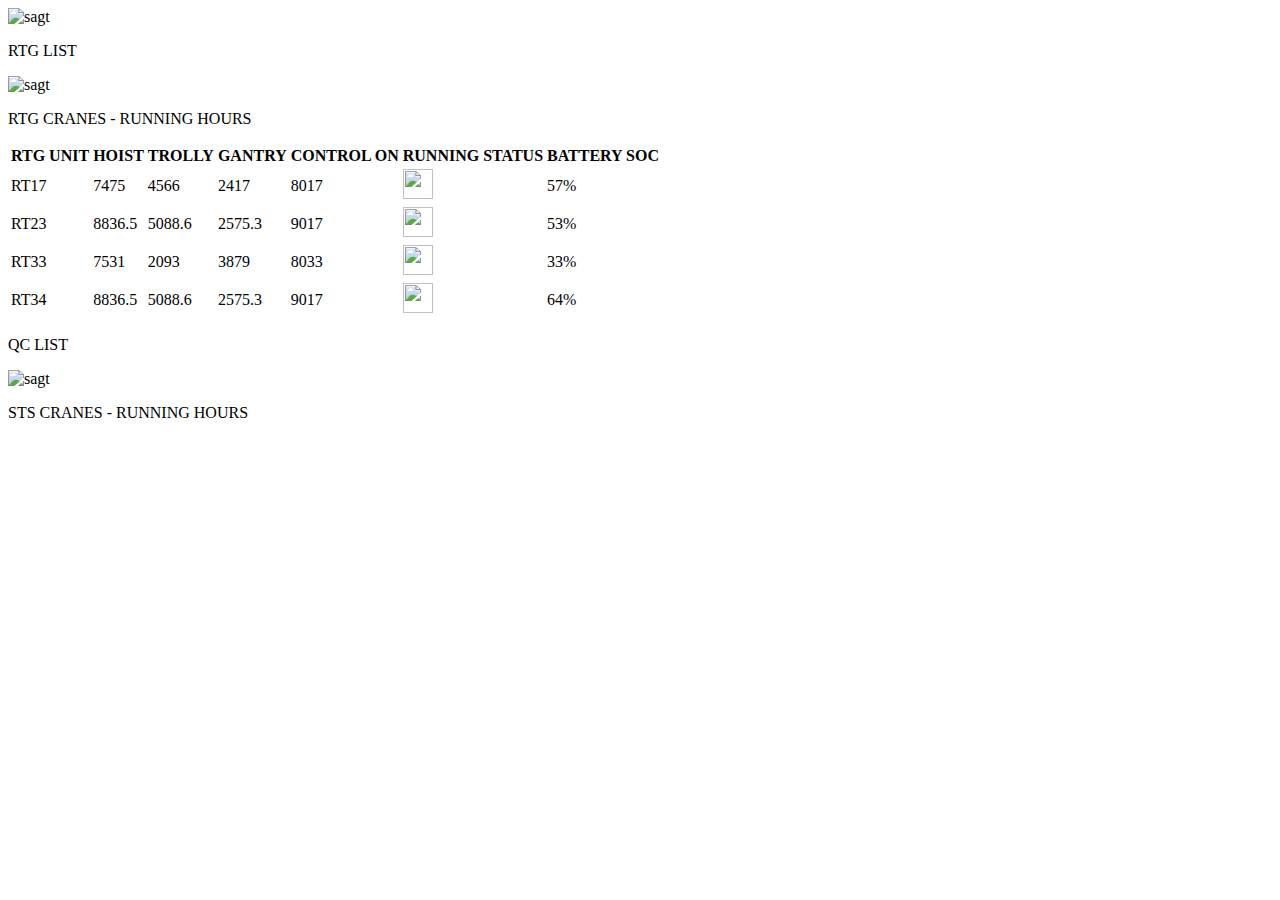
==== templates/index.html @ 49ddd20f "initial commit" ====
<!DOCTYPE html>

<html>

<head>
  <!-- Required meta tags -->
  <meta charset="utf-8">
  <meta http-equiv="X-UA-Compatible" content="IE=edge">
  <meta name="viewport" content="width=device-width, initial-scale=1">

  <!-- Bootstrap CSS -->
  <link href="/static/styles.css" rel="stylesheet">
  <link rel="stylesheet" href="/static/bootstrap.css">

  <title>Running Hours</title>
</head>

<body>
  <div class="container-fluid" id="heading">
    <img src="/static/logo.png" alt="sagt" class="img-fluid">
  </div>

  <div class="container-fluid bg-custom" id="meter-readings">
    <div class="container-fluid text-black" id="RT-name">
      <p class="font-family-sans text-white">RTG LIST</p>
    </div>
  </div>

  <div class="container my-4">
    <div class="row">
      <div class="col-md-4">
        <img src="/static/rtg.JPG" alt="sagt" class="img-fluid">
      </div>
      <div class="col-md-7">
        <div class="container-fluid" id="subList">
          <p class="font-family-sans text-white">RTG CRANES - RUNNING HOURS</p>
        </div>
        <table id="contentTable" class="table">
          <thead>
            <tr>
              <th class="text-center">RTG UNIT</th>
              <th class="text-center">HOIST</th>
              <th class="text-center">TROLLY</th>
              <th class="text-center">GANTRY</th>
              <th class="text-center">CONTROL ON</th>
              <th class="text-center">RUNNING STATUS</th>
              <th class="text-center">BATTERY SOC</th>
            </tr>
          </thead>
          <tbody id="tableBody">
            
            <tr>
              <td class="text-center">RT17</td>
              <td id="Hoist17" class="text-center">7475</td>
              <td id="Trolly17" class="text-center">4566</td>
              <td id="Gantry17" class="text-center">2417</td>
              <td id="Control17" class="text-center">8017</td>
              <td id="Indicator17" class="text-center">
                <img src="/static/red.png" style="height: 30px; width: 30px;">
              </td>
              <td id="Battery17" class="text-center">57%</td>
            </tr>
            <tr>
              <td class="text-center">RT23</td>
              <td id="Hoist23" class="text-center">8836.5</td>
              <td id="Trolly23" class="text-center">5088.6</td>
              <td id="Gantry23" class="text-center">2575.3</td>
              <td id="Control23" class="text-center">9017</td>
              <td id="Indicator23" class="text-center">
                <img src="/static/red.png" style="height: 30px; width: 30px;">
              </td>
              <td id="Battery23" class="text-center">53%</td>
            </tr>
            <tr>
              <td class="text-center">RT33</td>
              <td id="Hoist33" class="text-center">7531</td>
              <td id="Trolly33" class="text-center">2093</td>
              <td id="Gantry33" class="text-center">3879</td>
              <td id="Control33" class="text-center">8033</td>
              <td id="Indicator33" class="text-center">
                <img src="/static/red.png" style="height: 30px; width: 30px;">
              </td>
              <td id="Battery33" class="text-center">33%</td>
            </tr>
            <tr>
              <td class="text-center">RT34</td>
              <td id="Hoist34" class="text-center">8836.5</td>
              <td id="Trolly34" class="text-center">5088.6</td>
              <td id="Gantry34" class="text-center">2575.3</td>
              <td id="Control34" class="text-center">9017</td>
              <td id="Indicator34" class="text-center">
                <img src="/static/red.png" style="height: 30px; width: 30px;">
              </td>
              <td id="Battery34" class="text-center">64%</td>
            </tr>
          </tbody>
        </table>
      </div>
    </div>
  </div>

  <div class="container-fluid bg-custom" id="meter-readings">
    <div class="container-fluid text-black" id="RT-name">
      <p class="font-family-sans text-white">QC LIST</p>
    </div>
  </div>

  <div class="container my-4">
    <div class="row">
      <div class="col-md-4">
        <img src="/static/qc.JPG" alt="sagt" class="img-fluid">
      </div>
      <div class="col-md-6">
        <div class="container-fluid" id="subList">
          <p class="font-family-sans text-white">STS CRANES - RUNNING HOURS</p>
        </div>
      </div>
    </div>
  </div>

  <script src="https://cdn.jsdelivr.net/npm/bootstrap@5.0.2/dist/js/bootstrap.bundle.min.js"
    integrity="sha384-MrcW6ZMFYlzcLA8Nl+NtUVF0sA7MsXsP1UyJoMp4YLEuNSfAP+JcXn/tWtIaxVXM"
    crossorigin="anonymous"></script>
  <script src="/static/index.js"></script>
</body>

</html>
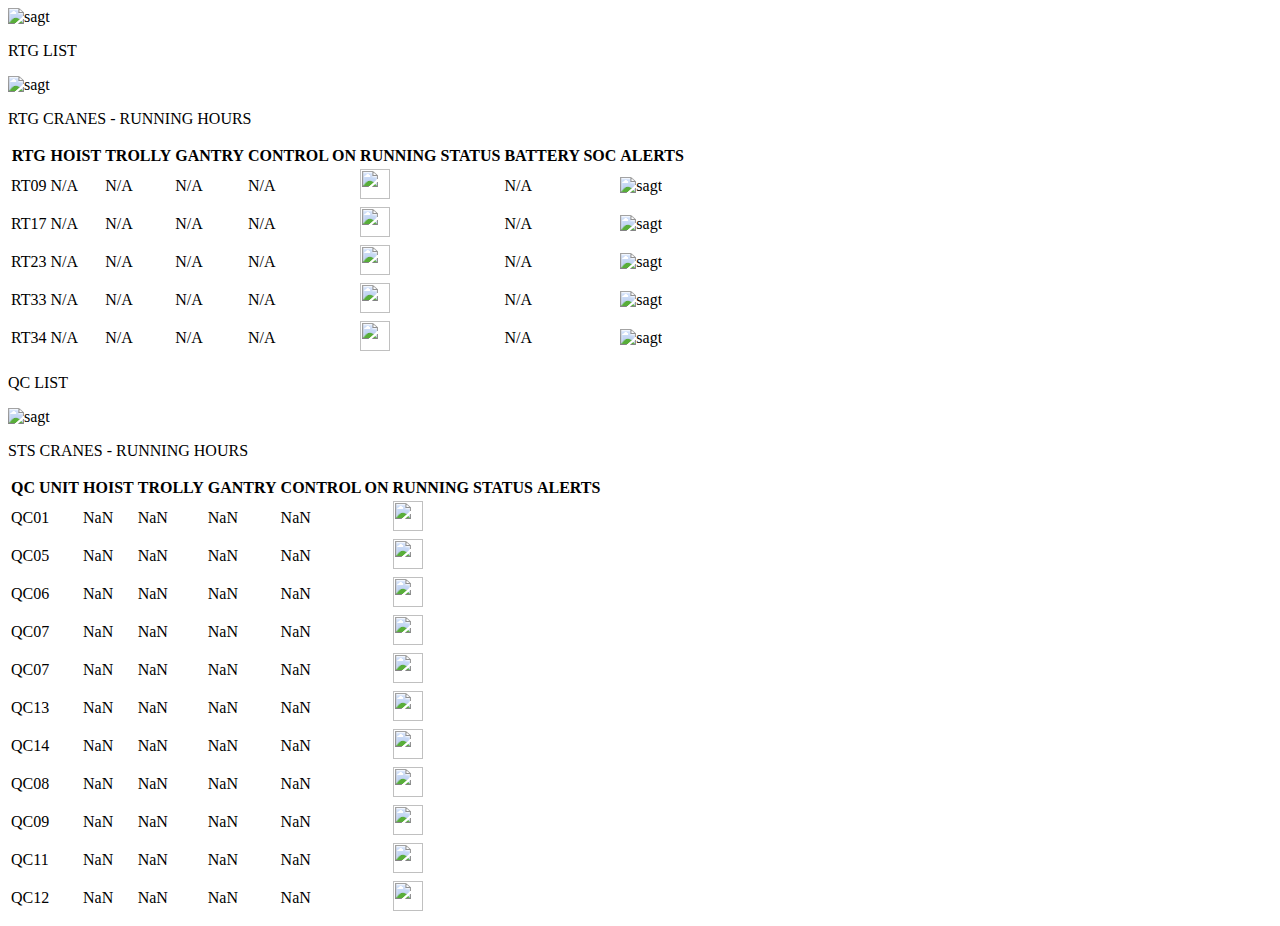
==== commit 7f66ce5e: "system update 2.0" ====
--- a/templates/index.html
+++ b/templates/index.html
@@ -38,17 +38,29 @@
         <table id="contentTable" class="table">
           <thead>
             <tr>
-              <th class="text-center">RTG UNIT</th>
+              <th class="text-center">RTG</th>
               <th class="text-center">HOIST</th>
               <th class="text-center">TROLLY</th>
               <th class="text-center">GANTRY</th>
               <th class="text-center">CONTROL ON</th>
               <th class="text-center">RUNNING STATUS</th>
               <th class="text-center">BATTERY SOC</th>
+              <th class="text-center">ALERTS</th>
             </tr>
           </thead>
           <tbody id="tableBody">
-            
+            <tr>
+              <td class="text-center">RT09</td>
+              <td id="Hoist09" class="text-center">7475</td>
+              <td id="Trolly09" class="text-center">4566</td>
+              <td id="Gantry09" class="text-center">2417</td>
+              <td id="Control09" class="text-center">8017</td>
+              <td id="Indicator09" class="text-center">
+                <img src="/static/red.png" style="height: 30px; width: 30px;">
+              </td>
+              <td id="Battery09" class="text-center">69%</td>
+              <td id="Alert09" class="text-center"><img src="static/alert-green.png" alt="sagt" class="img-fluid"></td>
+            </tr>
             <tr>
               <td class="text-center">RT17</td>
               <td id="Hoist17" class="text-center">7475</td>
@@ -59,6 +71,7 @@
                 <img src="/static/red.png" style="height: 30px; width: 30px;">
               </td>
               <td id="Battery17" class="text-center">57%</td>
+              <td id="Alert09" class="text-center"><img src="static/alert-green.png" alt="sagt" class="img-fluid"></td>
             </tr>
             <tr>
               <td class="text-center">RT23</td>
@@ -70,6 +83,7 @@
                 <img src="/static/red.png" style="height: 30px; width: 30px;">
               </td>
               <td id="Battery23" class="text-center">53%</td>
+              <td id="Alert09" class="text-center"><img src="static/alert-green.png" alt="sagt" class="img-fluid"></td>
             </tr>
             <tr>
               <td class="text-center">RT33</td>
@@ -81,6 +95,7 @@
                 <img src="/static/red.png" style="height: 30px; width: 30px;">
               </td>
               <td id="Battery33" class="text-center">33%</td>
+              <td id="Alert09" class="text-center"><img src="static/alert-green.png" alt="sagt" class="img-fluid"></td>
             </tr>
             <tr>
               <td class="text-center">RT34</td>
@@ -92,6 +107,7 @@
                 <img src="/static/red.png" style="height: 30px; width: 30px;">
               </td>
               <td id="Battery34" class="text-center">64%</td>
+              <td id="Alert09" class="text-center"><img src="static/alert-green.png" alt="sagt" class="img-fluid"></td>
             </tr>
           </tbody>
         </table>
@@ -110,10 +126,137 @@
       <div class="col-md-4">
         <img src="/static/qc.JPG" alt="sagt" class="img-fluid">
       </div>
-      <div class="col-md-6">
+      <div class="col-md-7">
         <div class="container-fluid" id="subList">
           <p class="font-family-sans text-white">STS CRANES - RUNNING HOURS</p>
         </div>
+        <table id="contentTableQC" class="table">
+          <thead>
+            <tr>
+              <th class="text-center">QC UNIT</th>
+              <th class="text-center">HOIST</th>
+              <th class="text-center">TROLLY</th>
+              <th class="text-center">GANTRY</th>
+              <th class="text-center">CONTROL ON</th>
+              <th class="text-center">RUNNING STATUS</th>
+              <th class="text-center">ALERTS</th>
+            </tr>
+          </thead>
+          <tbody id="tableBodyQC">
+            <tr>
+              <td class="text-center">QC01</td>
+              <td id="QCHoist01" class="text-center">NaN</td>
+              <td id="QCTrolly01" class="text-center">NaN</td>
+              <td id="QCGantry01" class="text-center">NaN</td>
+              <td id="QCControl01" class="text-center">NaN</td>
+              <td id="QCIndicator01" class="text-center">
+                <img src="/static/red.png" style="height: 30px; width: 30px;">
+              </td>
+              <tr>
+                <td class="text-center">QC05</td>
+              <td id="QCHoist05" class="text-center">NaN</td>
+              <td id="QCTrolly05" class="text-center">NaN</td>
+              <td id="QCGantry05" class="text-center">NaN</td>
+              <td id="QCControl05" class="text-center">NaN</td>
+              <td id="QCIndicator05" class="text-center">
+                <img src="/static/red.png" style="height: 30px; width: 30px;">
+              </td>
+              </tr>
+              <tr>
+                <td class="text-center">QC06</td>
+              <td id="QCHoist06" class="text-center">NaN</td>
+              <td id="QCTrolly06" class="text-center">NaN</td>
+              <td id="QCGantry06" class="text-center">NaN</td>
+              <td id="QCControl06" class="text-center">NaN</td>
+              <td id="QCIndicator06" class="text-center">
+                <img src="/static/red.png" style="height: 30px; width: 30px;">
+              </td>
+              </tr>
+              <tr>
+                <td class="text-center">QC07</td>
+              <td id="QCHoist07" class="text-center">NaN</td>
+              <td id="QCTrolly07" class="text-center">NaN</td>
+              <td id="QCGantry07" class="text-center">NaN</td>
+              <td id="QCControl07" class="text-center">NaN</td>
+              <td id="QCIndicator07" class="text-center">
+                <img src="/static/red.png" style="height: 30px; width: 30px;">
+              </td>
+              </tr>
+              <tr>
+                <td class="text-center">QC07</td>
+              <td id="QCHoist07" class="text-center">NaN</td>
+              <td id="QCTrolly07" class="text-center">NaN</td>
+              <td id="QCGantry07" class="text-center">NaN</td>
+              <td id="QCControl07" class="text-center">NaN</td>
+              <td id="QCIndicator07" class="text-center">
+                <img src="/static/red.png" style="height: 30px; width: 30px;">
+              </td>
+              </tr>
+              <tr>
+                <td class="text-center">QC13</td>
+              <td id="QCHoist13" class="text-center">NaN</td>
+              <td id="QCTrolly13" class="text-center">NaN</td>
+              <td id="QCGantry13" class="text-center">NaN</td>
+              <td id="QCControl13" class="text-center">NaN</td>
+              <td id="QCIndicator13" class="text-center">
+                <img src="/static/red.png" style="height: 30px; width: 30px;">
+              </td>
+              </tr>
+              <tr>
+                <td class="text-center">QC14</td>
+              <td id="QCHoist14" class="text-center">NaN</td>
+              <td id="QCTrolly14" class="text-center">NaN</td>
+              <td id="QCGantry14" class="text-center">NaN</td>
+              <td id="QCControl14" class="text-center">NaN</td>
+              <td id="QCIndicator14" class="text-center">
+                <img src="/static/red.png" style="height: 30px; width: 30px;">
+              </td>
+              </tr>
+              <tr>
+                <td class="text-center">QC08</td>
+              <td id="QCHoist08" class="text-center">NaN</td>
+              <td id="QCTrolly08" class="text-center">NaN</td>
+              <td id="QCGantry08" class="text-center">NaN</td>
+              <td id="QCControl08" class="text-center">NaN</td>
+              <td id="QCIndicator08" class="text-center">
+                <img src="/static/red.png" style="height: 30px; width: 30px;">
+              </td>
+              </tr>
+              <tr>
+                <td class="text-center">QC09</td>
+              <td id="QCHoist09" class="text-center">NaN</td>
+              <td id="QCTrolly09" class="text-center">NaN</td>
+              <td id="QCGantry09" class="text-center">NaN</td>
+              <td id="QCControl09" class="text-center">NaN</td>
+              <td id="QCIndicator09" class="text-center">
+                <img src="/static/red.png" style="height: 30px; width: 30px;">
+              </td>
+              </tr>
+              <tr>
+                <td class="text-center">QC11</td>
+              <td id="QCHoist11" class="text-center">NaN</td>
+              <td id="QCTrolly11" class="text-center">NaN</td>
+              <td id="QCGantry11" class="text-center">NaN</td>
+              <td id="QCControl11" class="text-center">NaN</td>
+              <td id="QCIndicator11" class="text-center">
+                <img src="/static/red.png" style="height: 30px; width: 30px;">
+              </td>
+              </tr>
+              <tr>
+                <td class="text-center">QC12</td>
+              <td id="QCHoist12" class="text-center">NaN</td>
+              <td id="QCTrolly12" class="text-center">NaN</td>
+              <td id="QCGantry12" class="text-center">NaN</td>
+              <td id="QCControl12" class="text-center">NaN</td>
+              <td id="QCIndicator12" class="text-center">
+                <img src="/static/red.png" style="height: 30px; width: 30px;">
+              </td>
+              </tr>
+              
+              
+            </tr>
+          </tbody>
+        </table>
       </div>
     </div>
   </div>
